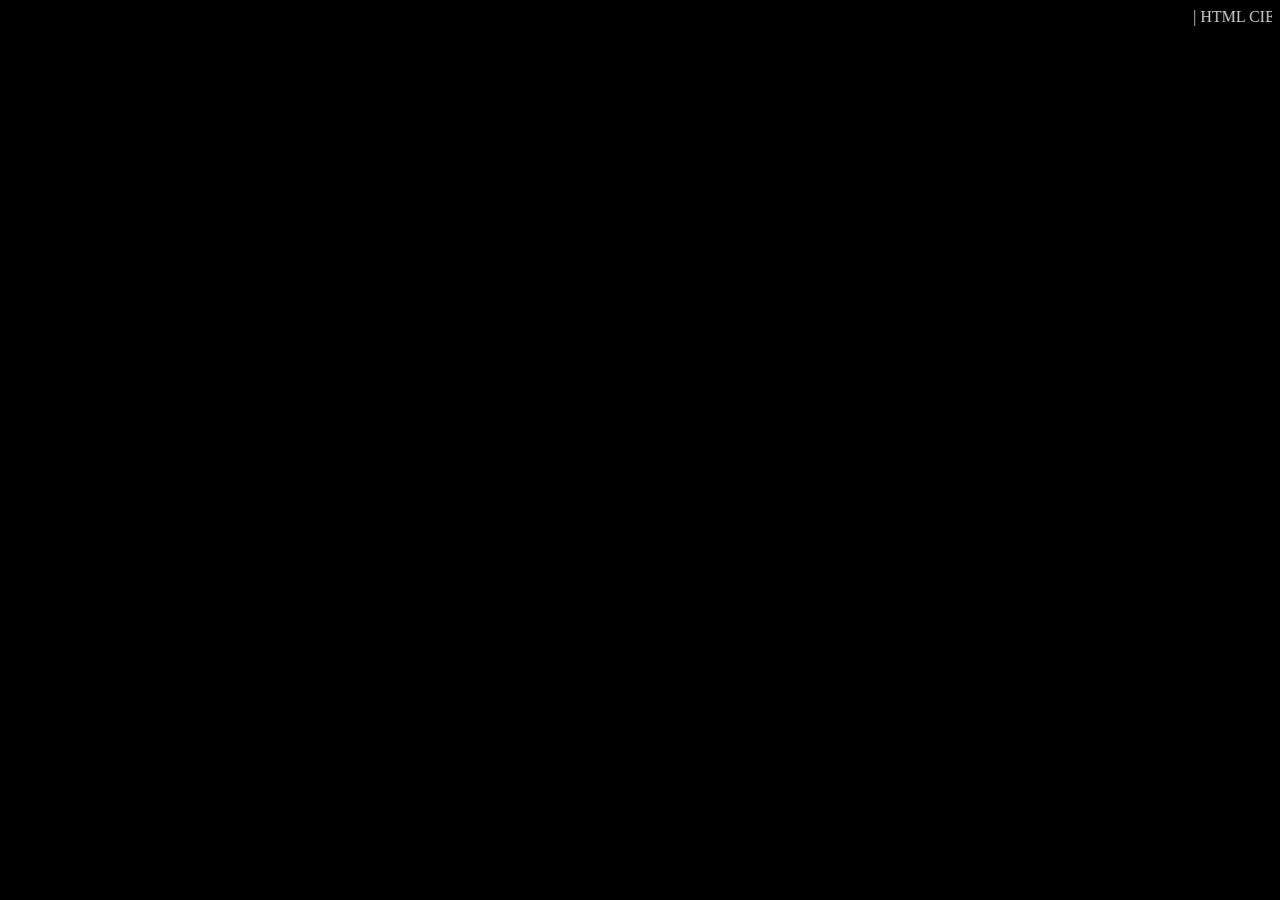
==== marquee.html @ 8f61dc1c "Add files via upload" ====
<!doctype html>
<html>
<body>
<link href="cie.css" rel="stylesheet" type="text/css">
<marquee>|  HTML CIE Assignment  |  Aamon – The Duke of Shards  | By: Fatima Parkar |  Class: FYBSc(CS)  |  Roll No: 86  |  Div: A  |  Batch: A2  |</marquee>
</body>
</html>
---- cie.css ----
body {
color:#D2D6DB;
background-color:black;
}
.heading h1{
color:#4545ff;
margin-top:0;
font-family:"garamond",cursive;

}
marquee {
padding:0px;
margin:0px;
}
h2 {
padding:0px;
font-family:"georgia";
margin:0px;
}
.p {
padding:0px;
margin:0px;
margin-top:5px;
font-family:"monsterrat";
font-size:20px;
}
.heading {
background-color:#D2D6DB;
width:55%;
height:33px;
border: 3px solid #835ed9;
}
.description {
color:#835ed9;
font-family:"monsterrat";
}
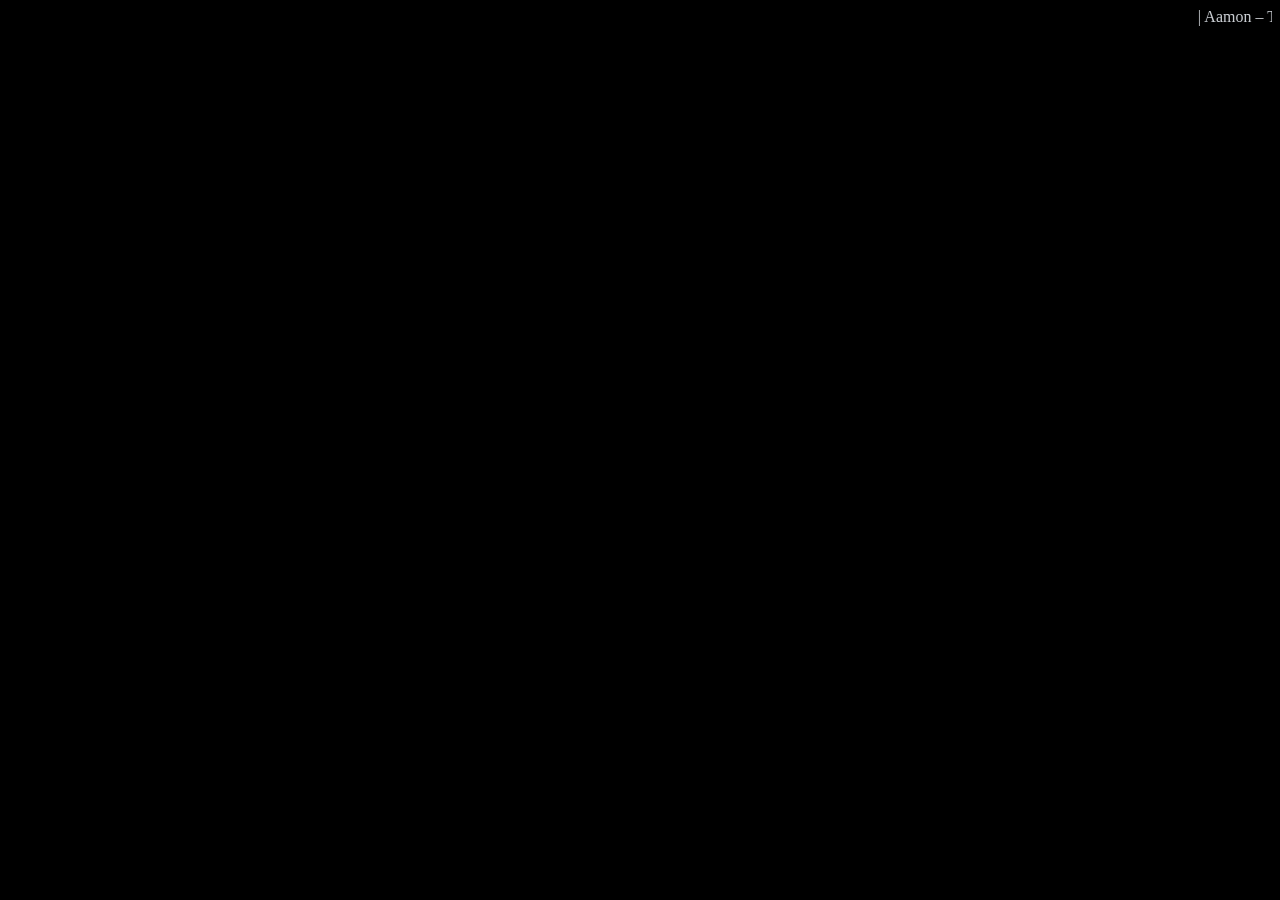
==== commit 34cd6b04: "Update marquee.html" ====
--- a/marquee.html
+++ b/marquee.html
@@ -2,6 +2,6 @@
 <html>
 <body>
 <link href="cie.css" rel="stylesheet" type="text/css">
-<marquee>|  HTML CIE Assignment  |  Aamon – The Duke of Shards  | By: Fatima Parkar |  Class: FYBSc(CS)  |  Roll No: 86  |  Div: A  |  Batch: A2  |</marquee>
+<marquee>|  Aamon – The Duke of Shards  | By: ContentCrafted |  Free Demo Website  |</marquee>
 </body>
-</html>+</html>
